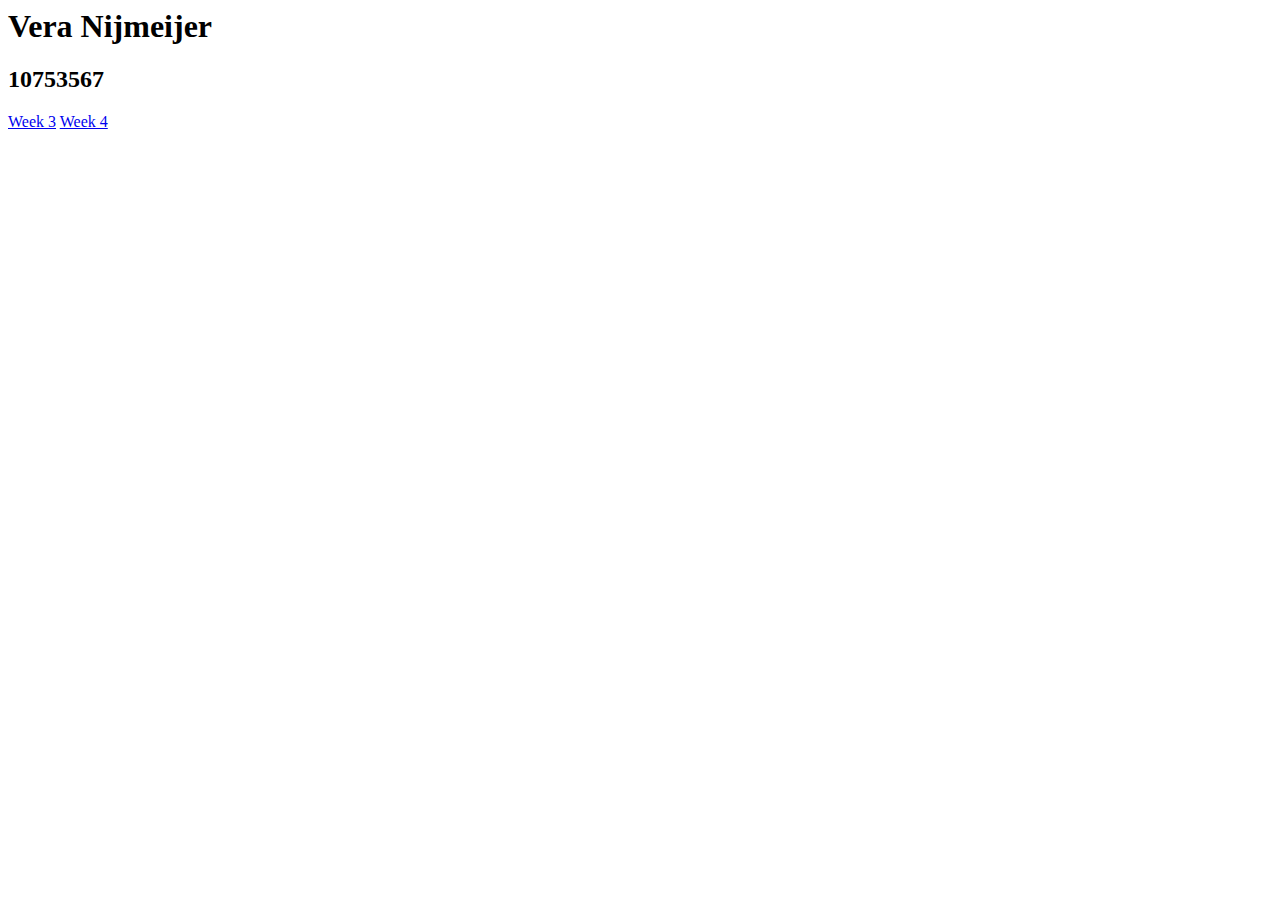
==== index.html @ e43cb0d7 "new week added" ====
<html>
  <head>
    <title>Vera Nijmeijer</title>
  </head>
  <body>
    <h1>Vera Nijmeijer</h1>
    <h2>10753567</h2>
    <a href="Homework/Week_3/linechart.html">Week 3</a>
    <a href="Homework/Week_4/barchart.html">Week 4</a>
  </body>
</html>
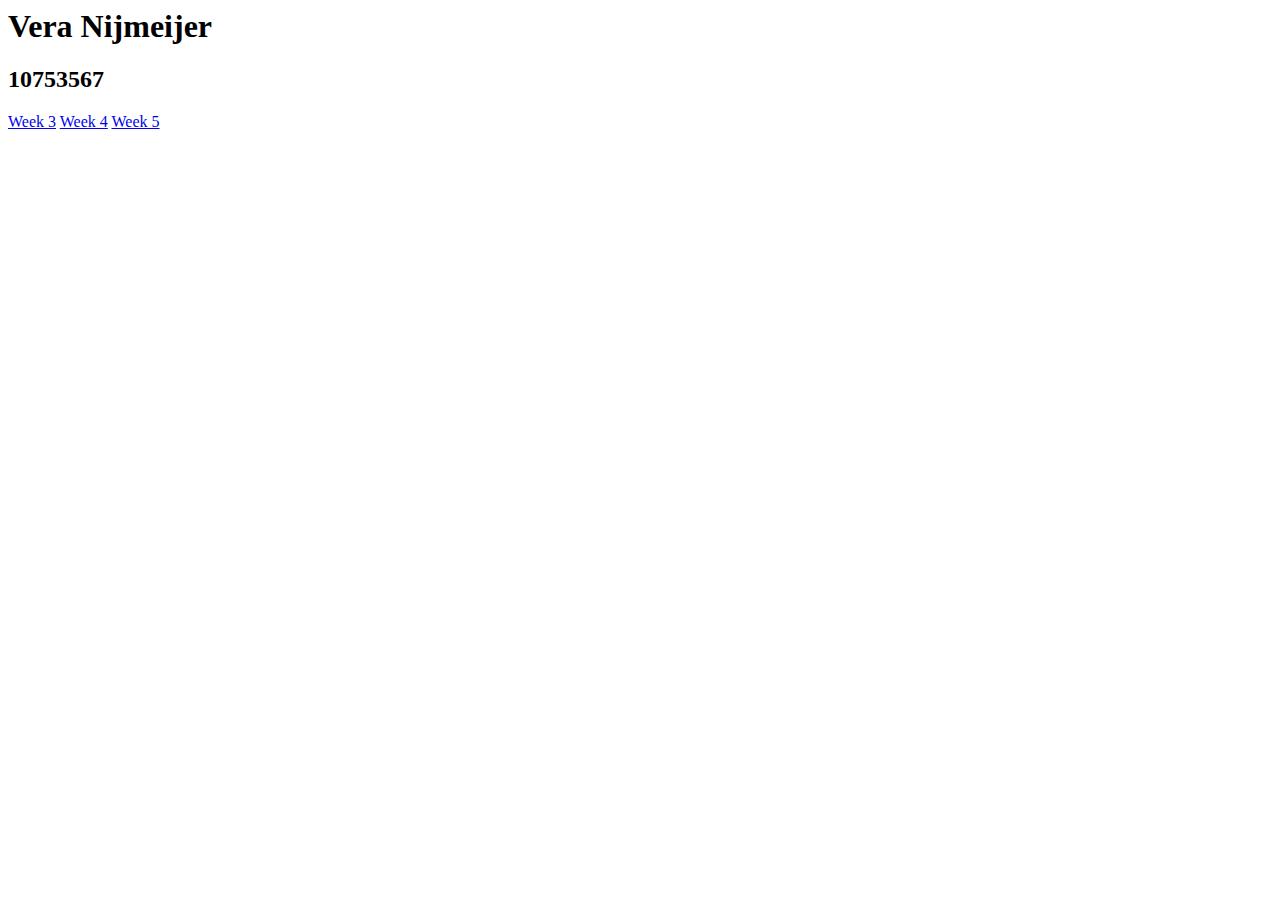
==== commit 364066c0: "data processing" ====
--- a/index.html
+++ b/index.html
@@ -6,6 +6,7 @@
     <h1>Vera Nijmeijer</h1>
     <h2>10753567</h2>
     <a href="Homework/Week_3/linechart.html">Week 3</a>
-    <a href="Homework/Week_4/barchart.html">Week 4</a>
+    <a href="Homework/Week_4/index.html">Week 4</a>
+    <a href="Homework/Week_5/scatter.html">Week 5</a>
   </body>
 </html>
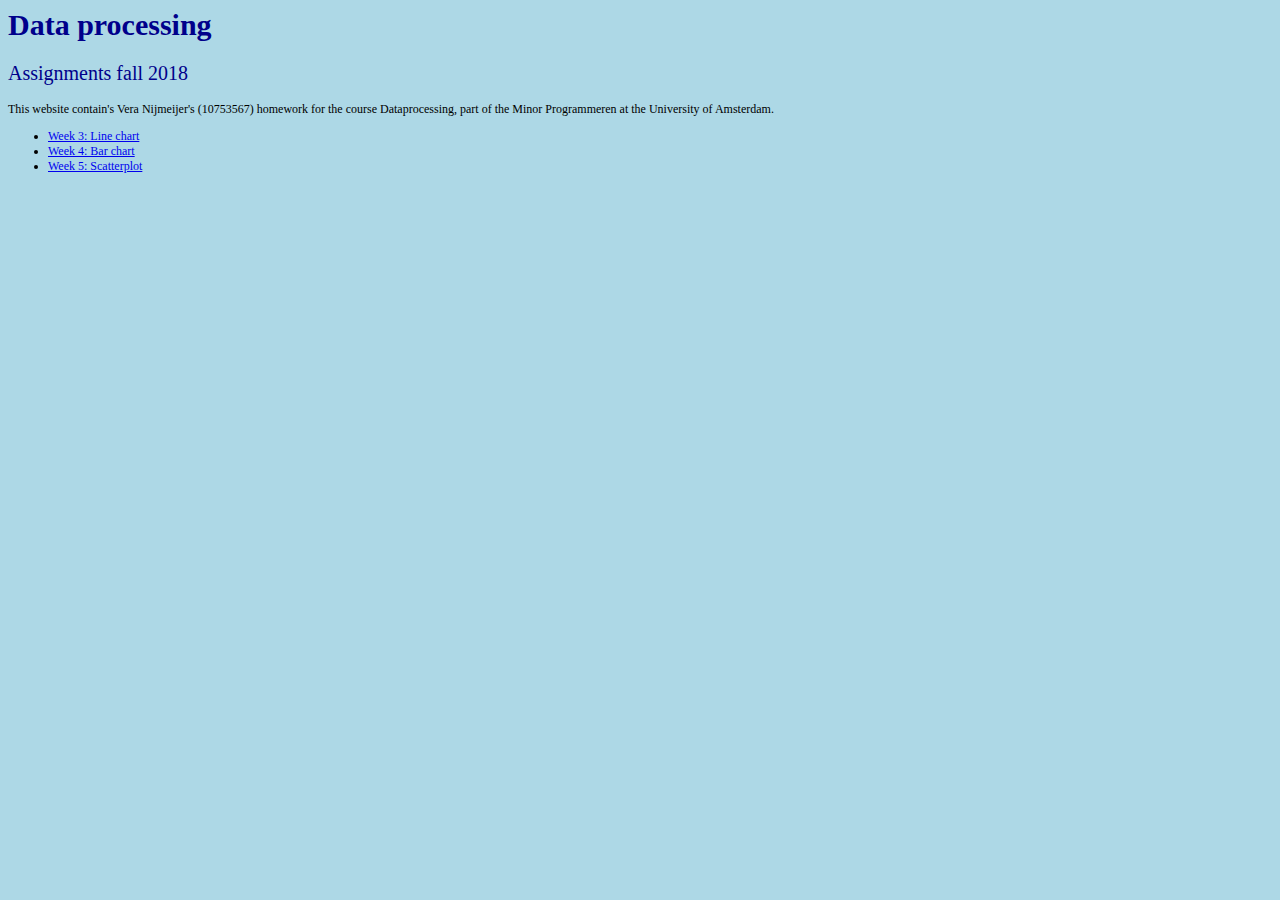
==== commit 784947c8: "finished (comments missing)" ====
--- a/index.html
+++ b/index.html
@@ -1,12 +1,20 @@
 <html>
   <head>
-    <title>Vera Nijmeijer</title>
+    <title>Data processing assignments</title>
+    <link rel="stylesheet" href="styles.css">
   </head>
   <body>
-    <h1>Vera Nijmeijer</h1>
-    <h2>10753567</h2>
-    <a href="Homework/Week_3/linechart.html">Week 3</a>
-    <a href="Homework/Week_4/index.html">Week 4</a>
-    <a href="Homework/Week_5/scatter.html">Week 5</a>
+    <h1>Data processing</h1>
+    <h2>Assignments fall 2018</h2>
+    <p>
+      This website contain's Vera Nijmeijer's (10753567) homework for the course Dataprocessing, part of the Minor Programmeren at the University of Amsterdam.
+    </p>
+    <div class="list">
+      <ul>
+        <li><a href="Homework/Week_3/linechart.html">Week 3: Line chart</a></li>
+        <li><a href="Homework/Week_4/index.html">Week 4: Bar chart</a></li>
+        <li><a href="Homework/Week_5/scatter.html">Week 5: Scatterplot</a></li>
+      </ul>
+    </div>
   </body>
 </html>
--- a/styles.css
+++ b/styles.css
@@ -0,0 +1,25 @@
+/* Vera Nijmeijer
+   10753567
+   Assignment minor Programmeren UvA*/
+
+body {
+  background-color: lightblue;
+}
+h1
+{
+  color: darkblue;
+  font: 30px verdana;
+  font-weight: bold;
+}
+h2 {
+  color: darkblue;
+  font: 20px verdana;
+}
+p
+{
+  font: 12px verdana;
+}
+.list
+{
+  font: 12px verdana;
+}
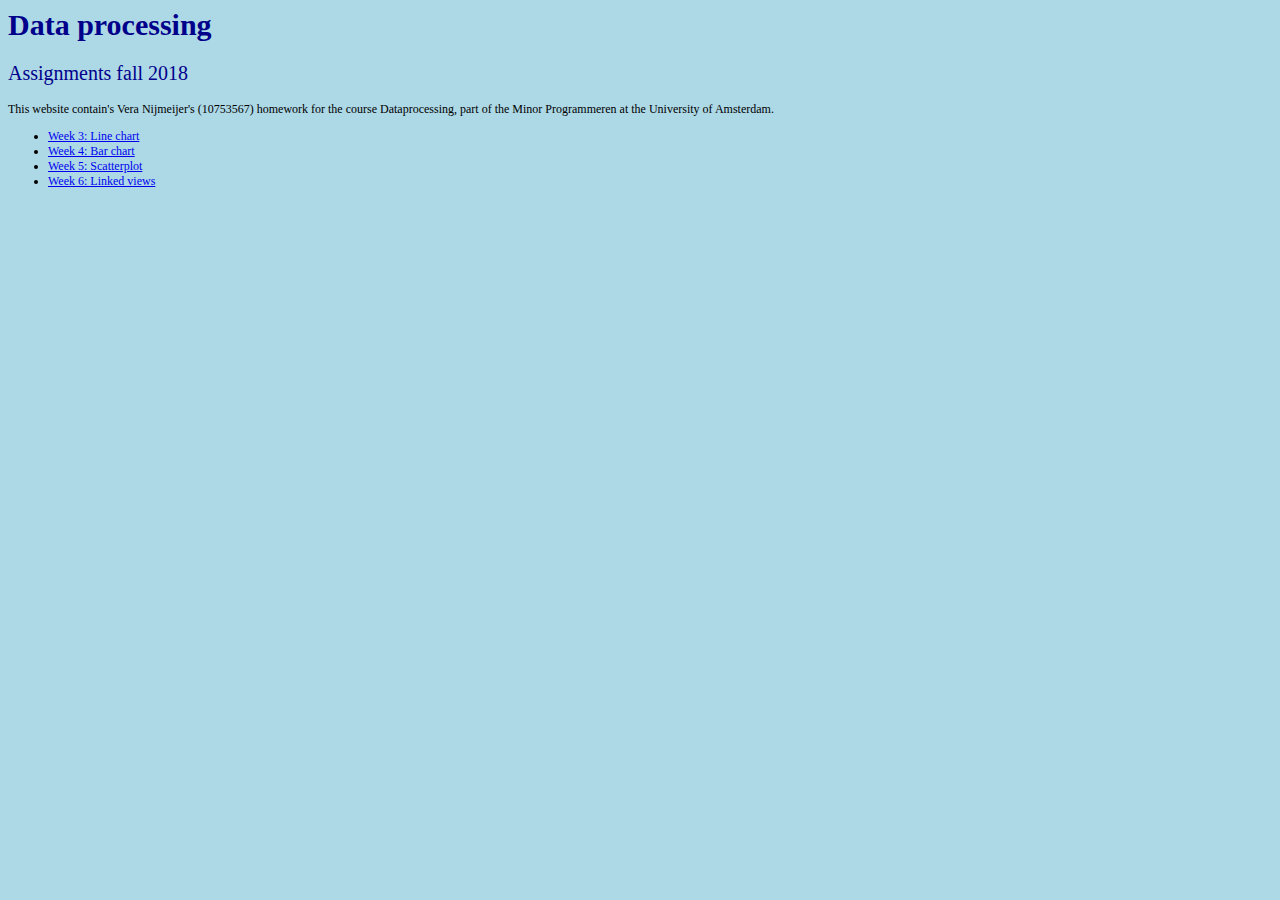
==== commit b9a0607f: "getting there" ====
--- a/index.html
+++ b/index.html
@@ -14,6 +14,7 @@
         <li><a href="Homework/Week_3/linechart.html">Week 3: Line chart</a></li>
         <li><a href="Homework/Week_4/index.html">Week 4: Bar chart</a></li>
         <li><a href="Homework/Week_5/scatter.html">Week 5: Scatterplot</a></li>
+        <li><a href="Homework/Week_6/views.html">Week 6: Linked views</a></li>
       </ul>
     </div>
   </body>
